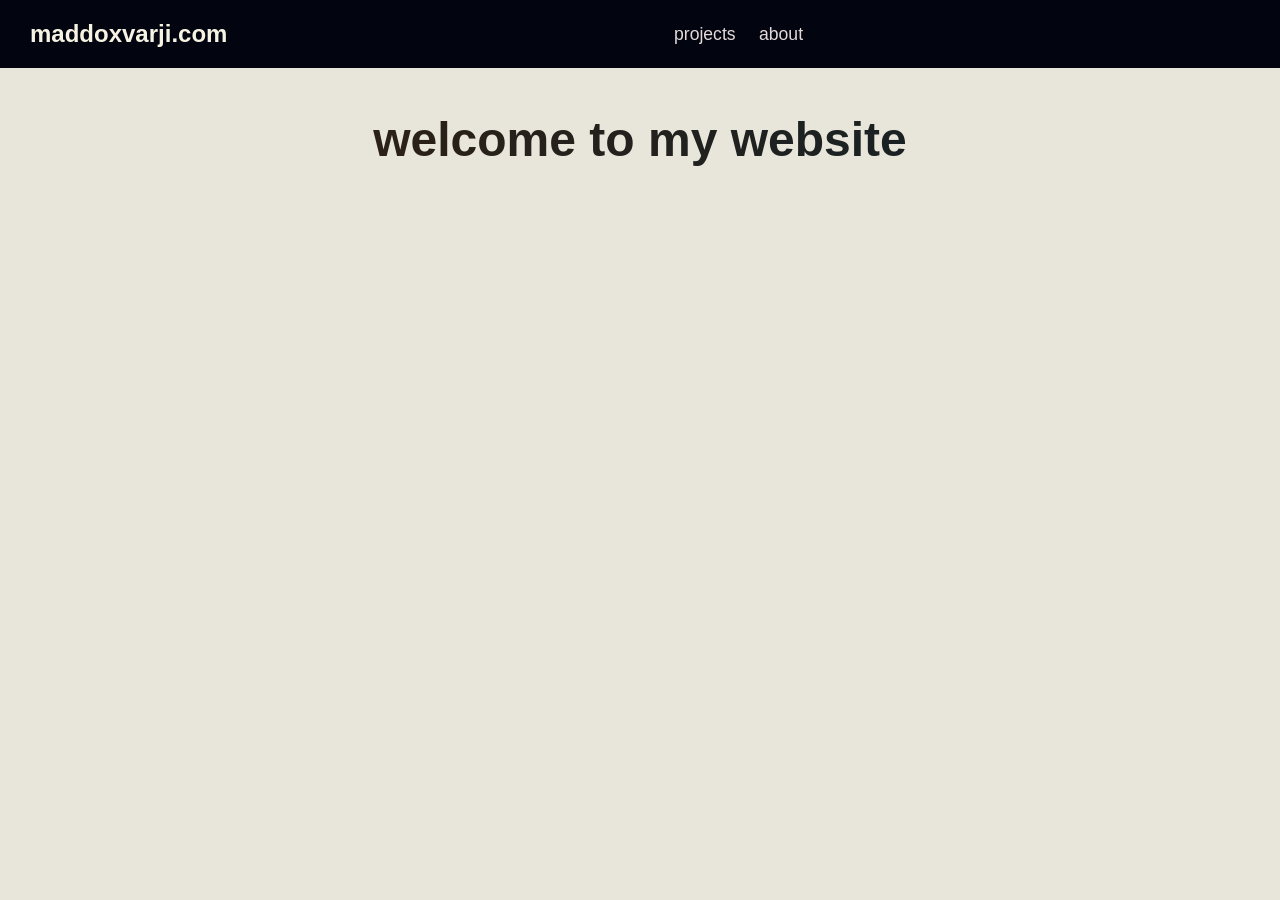
==== public/index.html @ 6ddfaf38 "me when i push: didy" ====
<!DOCTYPE html>
    <html lang="en">
    <head>
        <meta charset="UTF-8">
        <meta name="viewport" content="width=device-width, initial-scale=1.0">
        <link rel="stylesheet" href="styles.css">
        <title>maddoxvarji.com</title>
    </head>
    <body>
        <div id="nav">
            <h1>maddoxvarji.com</h1>
            <div id="links">
                <a>projects</a>
                <a>about</a>
            </div>
        </div>
        <div id="welcome">
            <h1>welcome to my website</h1>
        </div>
        <script src="script.js"></script>
    </body>
    </html>
---- public/styles.css ----
@font-face {
    font-family: 'SF-Pro';
    src: url('/public/fonts/SF-Po.ttf') format('truetype');
    font-weight: 100 900;
    font-display: swap;
}

*, *::before, *::after {
    box-sizing: border-box;
    user-select: none;
    -webkit-user-select: none;
    position: relative;
}

body {
    margin: 0;
    min-height: 100vh;
    background-color: #E8E5DA;
    font-family: 'SF-Pro', -apple-system, BlinkMacSystemFont, sans-serif;
    padding-top: 80px;
}

#nav {
    position: fixed;
    top: 0;
    left: 0;
    width: 100%;
    background-color: #02040F;
    padding: 20px 30px;
    z-index: 1000;
    display: grid;
    grid-template-columns: auto 1fr auto; 
    align-items: center;
}

#nav h1 {
    color: #f7f3e3;
    margin: 0;
    font-size: 1.5rem;
    font-weight: 600;
    justify-self: start;
}

#links {
    display: flex;
    align-items: center;
    justify-content: center;
    gap: 24px;
    grid-column: 2;
}

#nav a {
    color: #E5DADA;
    font-size: 1.1rem;
    text-decoration: none;
    cursor: pointer;
    will-change: transform;
    transition: transform 0.4s cubic-bezier(0.075, 0.82, 0.165, 1), color 0.3s ease;
}

#welcome {
    display: flex;
    justify-content: center;
    align-items: center;
    width: 100%;    
    font-size: 1.5em;
}
#welcome h1 {
    background-image: linear-gradient(to right,#2B2118, #1A2123);
    width: fit-content;
    color: transparent;
    background-clip: text;
    text-align: center;
}
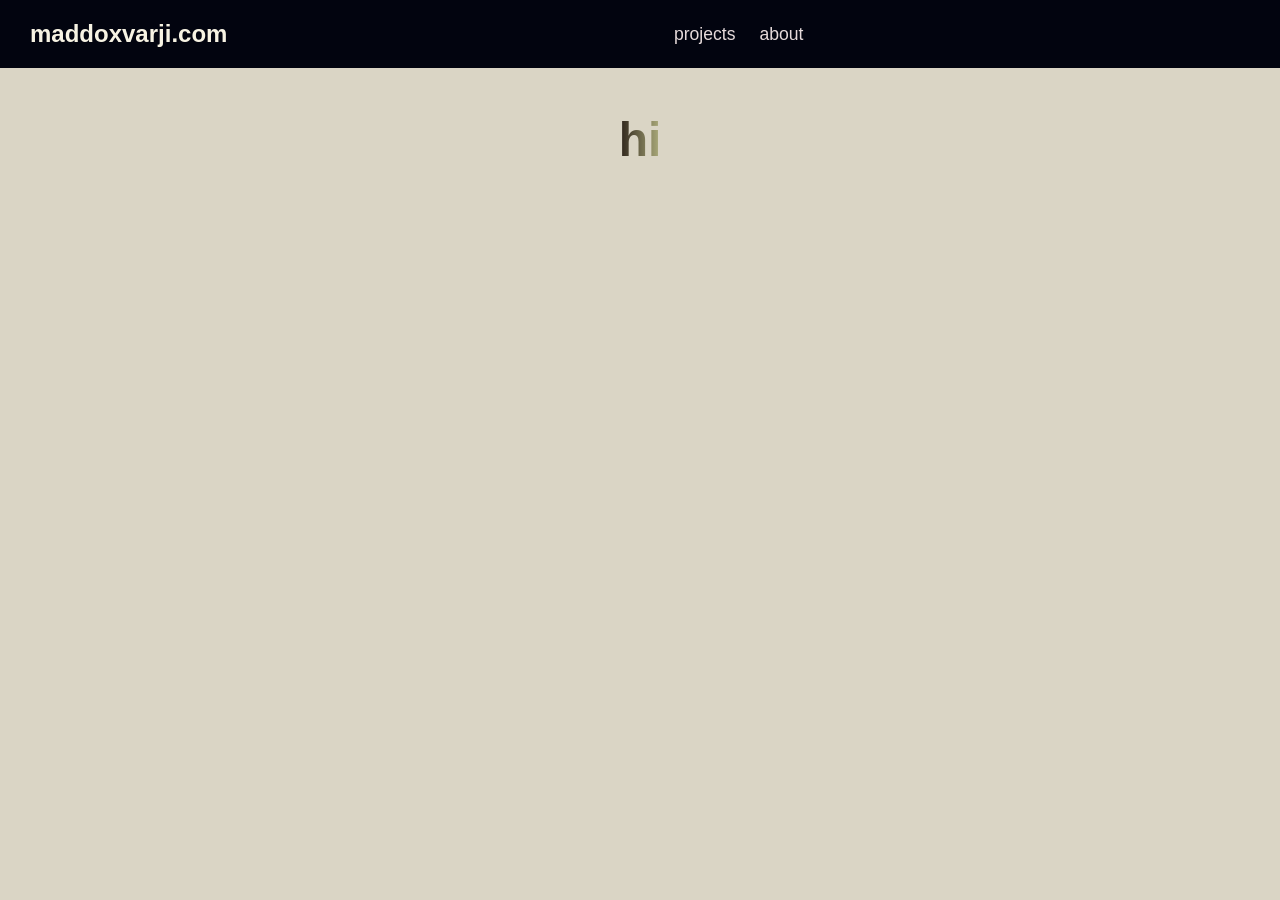
==== commit 80cbd260: "how hi are you" ====
--- a/public/index.html
+++ b/public/index.html
@@ -10,12 +10,12 @@
         <div id="nav">
             <h1>maddoxvarji.com</h1>
             <div id="links">
-                <a>projects</a>
+                <a href="/projects">projects</a>
                 <a>about</a>
             </div>
         </div>
         <div id="welcome">
-            <h1>welcome to my website</h1>
+            <h1>hi</h1>
         </div>
         <script src="script.js"></script>
     </body>
--- a/public/styles.css
+++ b/public/styles.css
@@ -1,21 +1,25 @@
 @font-face {
     font-family: 'SF-Pro';
-    src: url('/public/fonts/SF-Po.ttf') format('truetype');
+    src: url('/fonts/SF-Pro.ttf') format('truetype');
     font-weight: 100 900;
     font-display: swap;
 }
 
 *, *::before, *::after {
-    box-sizing: border-box;
-    user-select: none;
-    -webkit-user-select: none;
-    position: relative;
+  box-sizing: border-box;
+  user-select: none;
+  -webkit-user-select: none;
+  position: relative;
+}
+
+:root {
+  --ease-out: cubic-bezier(0.16, 1, 0.1, 1);
 }
 
 body {
     margin: 0;
     min-height: 100vh;
-    background-color: #E8E5DA;
+    background-color: #dad5c5;
     font-family: 'SF-Pro', -apple-system, BlinkMacSystemFont, sans-serif;
     padding-top: 80px;
 }
@@ -31,6 +35,7 @@
     display: grid;
     grid-template-columns: auto 1fr auto; 
     align-items: center;
+    animation: navIn 2s var(--ease-out) both;
 }
 
 #nav h1 {
@@ -39,6 +44,7 @@
     font-size: 1.5rem;
     font-weight: 600;
     justify-self: start;
+    animation: fadeUp 2s var(--ease-out) 1s both;
 }
 
 #links {
@@ -49,13 +55,26 @@
     grid-column: 2;
 }
 
+#links a {
+    animation: fadeUp 2s var(--ease-out) backwards;
+}
+
+#links a:nth-child(1) { animation-delay: 0.35s; }
+#links a:nth-child(2) { animation-delay: 0.42s; }
+#links a:nth-child(3) { animation-delay: 0.49s; }
+#links a:nth-child(4) { animation-delay: 0.56s; }
+#links a:nth-child(5) { animation-delay: 0.63s; }
+
 #nav a {
     color: #E5DADA;
     font-size: 1.1rem;
     text-decoration: none;
     cursor: pointer;
-    will-change: transform;
-    transition: transform 0.4s cubic-bezier(0.075, 0.82, 0.165, 1), color 0.3s ease;
+    transition: transform 0.4s cubic-bezier(0.075, 0.82, 0.165, 1), color 0.1s ease-out;
+}
+
+#nav a:hover {
+    color: #b8aeae;
 }
 
 #welcome {
@@ -66,9 +85,39 @@
     font-size: 1.5em;
 }
 #welcome h1 {
-    background-image: linear-gradient(to right,#2B2118, #1A2123);
+    background-image: linear-gradient(to right,#2B2118, #aeae7d);
     width: fit-content;
     color: transparent;
     background-clip: text;
     text-align: center;
+    animation: fadeUp 1.1s var(--ease-out) 0.6s both;
+}
+
+@keyframes fadeUp {
+  from {
+    opacity: 0;
+    transform: translateY(12px);
+    filter: blur(6px);
+  }
+  to {
+    opacity: 1;
+    transform: translateY(0);
+    filter: blur(0);
+  }
+}
+@keyframes navIn {
+  from {
+    opacity: 0;
+    transform: translateY(-100%);
+  }
+  to {
+    opacity: 1;
+    transform: translateY(0);
+  }
+}
+
+@media (prefers-reduced-motion: reduce) {
+  #nav, #nav h1, #links a, #welcome h1 {
+    animation: none;
+  }
 }
